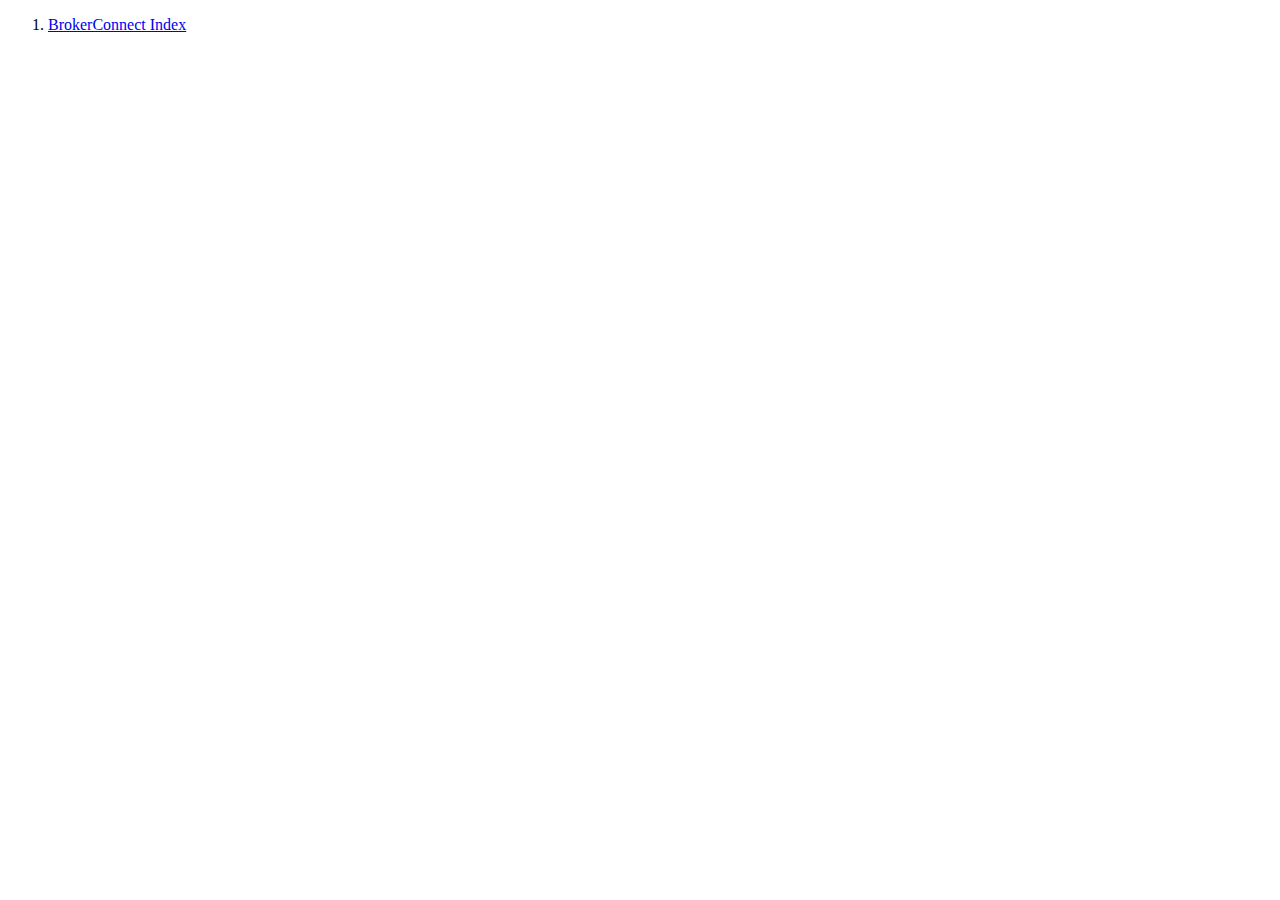
==== index.html @ a30453dd "Need file for hosting" ====
<!DOCTYPE html>
<html lang="en">

<head>
    <meta charset="UTF-8">
    <meta name="viewport" content="width=device-width, initial-scale=1.0">
    <link rel="stylesheet" href="./index.css">
    <title>Home</title>
</head>

<body>
    <ol>
        <li><a href="./index.html">BrokerConnect Index</a></li>
    </ol>
</body>

</html>
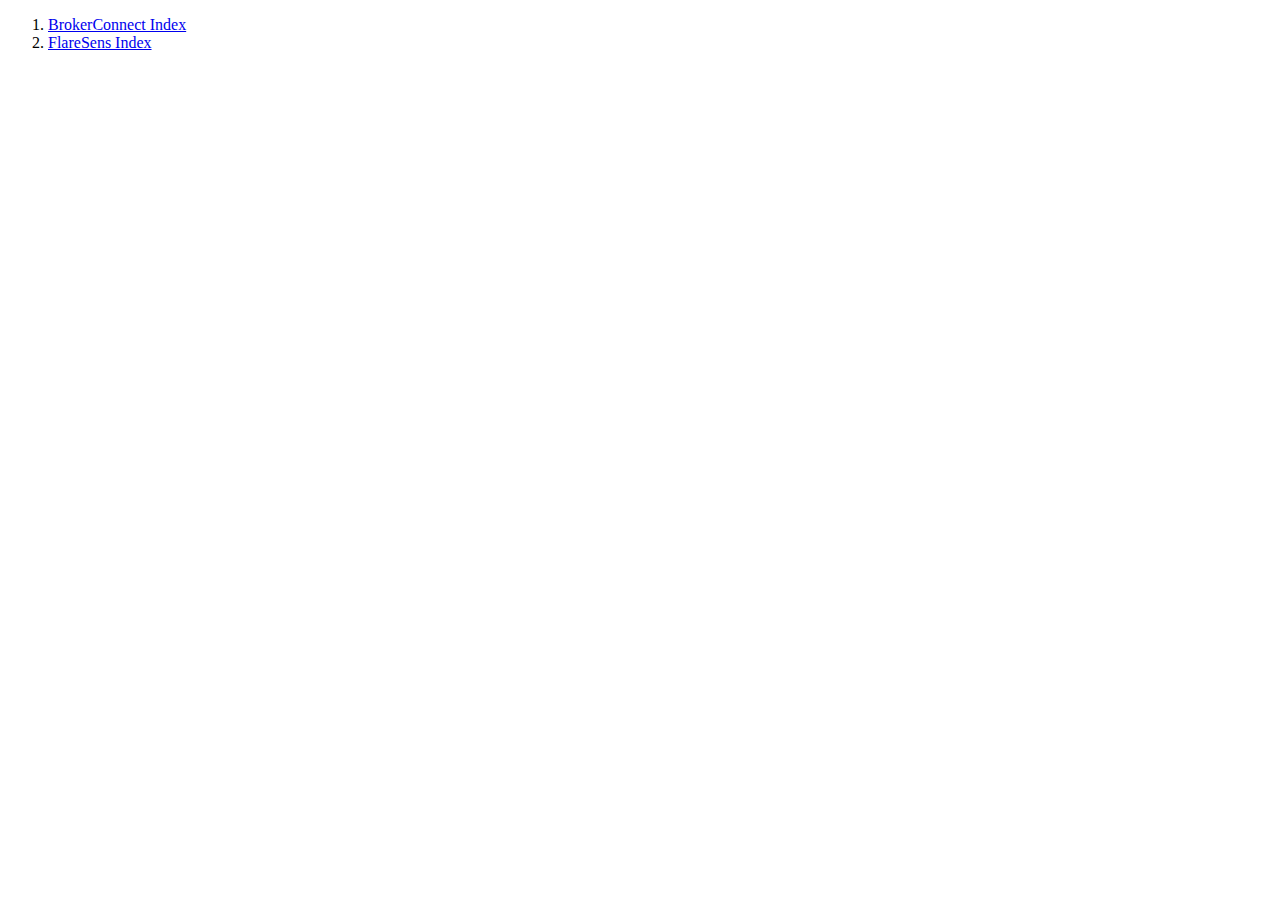
==== commit c0d0a8f9: "Added new project list" ====
--- a/index.html
+++ b/index.html
@@ -10,7 +10,8 @@
 
 <body>
     <ol>
-        <li><a href="./index.html">BrokerConnect Index</a></li>
+        <li><a href="./BrokerConnect/index.html">BrokerConnect Index</a></li>
+        <li><a href="./FlareSens/index.html">FlareSens Index</a></li>
     </ol>
 </body>
 
